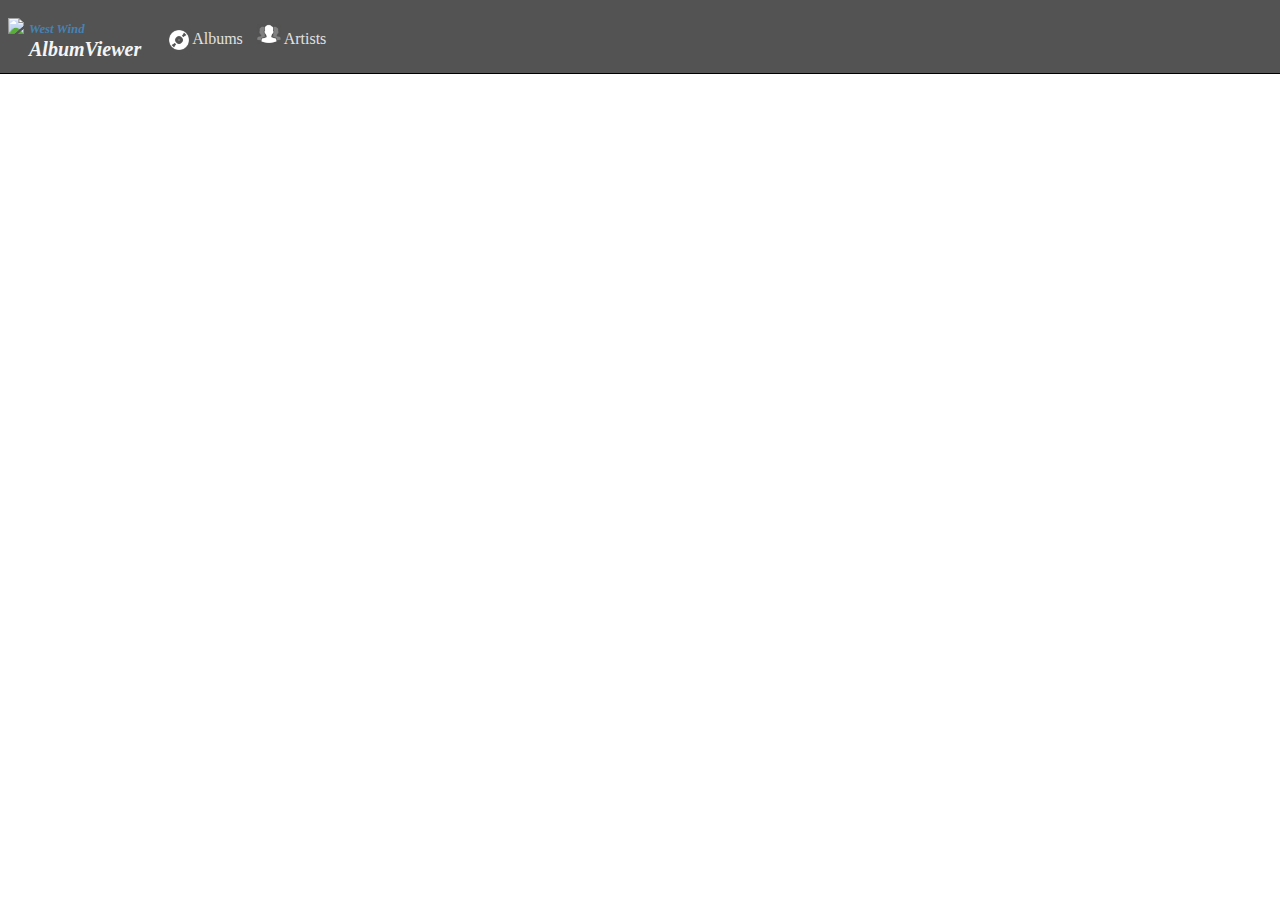
==== CordovaAlbumViewer/index.html @ 2b57b747 "Update sample by optimizing layout for iOS phone." ====
﻿<!DOCTYPE html>

<html lang="en" xmlns="http://www.w3.org/1999/xhtml">
<head>
    <meta charset="utf-8">
    <meta http-equiv="X-UA-Compatible" content="IE=edge">
    <meta name="viewport" content="width=device-width, initial-scale=1, maximum-scale=1">
    <meta name="description" content="">

    <!-- WEB FONTS -->
    <!--<link href="//fonts.googleapis.com/css?family=Raleway:300,400,700,800" rel="stylesheet" type="text/css" />
    <link href="//fonts.googleapis.com/css?family=Montserrat:700,800" rel="stylesheet" type="text/css" />-->

    <link rel="shortcut icon" href="favicon.ico" type="image/x-icon" />
    <meta name="apple-mobile-web-app-capable" content="yes" />
    <meta name="apple-mobile-web-app-status-bar-style" content="black" />
    <link rel="apple-touch-icon" href="touch-icon.png" />

    <link rel="icon" href="touch-icon.png" />
    <meta name="msapplication-TileImage" content="touch-icon.png">

    <!-- HTML5 shim and Respond.js IE8 support of HTML5 elements and media queries -->
    <!--[if lt IE 9]>
    <script src="https://oss.maxcdn.com/html5shiv/3.7.2/html5shiv.min.js"></script>
    <script src="https://oss.maxcdn.com/respond/1.4.2/respond.min.js"></script>
     <![endif]-->

    <title>West Wind Album Viewer SPA</title>

    <!-- combined CSS file - build with gulp -->
    <!--<link href="build/app.min.css" rel="stylesheet" />-->
    <!--<link rel="stylesheet" href="https://maxcdn.bootstrapcdn.com/bootstrap/3.2.0/css/bootstrap.min.css" />
    <link href="https://maxcdn.bootstrapcdn.com/font-awesome/4.2.0/css/font-awesome.min.css" rel="stylesheet" />-->


    <link href="css/bootstrap.min.css" rel="stylesheet" />
    <link href="css/bootstrap-theme.css" rel="stylesheet" />
    <link href="css/font-awesome.min.css" rel="stylesheet" />

    <link href="css/musicstore.css" rel="stylesheet" />
</head>
<body ng-app="app">

    <div id="TitleBar">
        <a href="#/albums">
            <img src="images/headphone-head.png"
                 style="height: 35px; float: left" />
            <div style="float: left; margin-left: 5px; line-height: 1.2">
                <i style="color: steelblue; font-size: 0.8em; font-weight: bold;">West Wind</i><br />
                <i style="color: whitesmoke; font-size: 1.25em; font-weight: bold;">AlbumViewer</i>
            </div>
        </a>
    </div>

    <div class="banner" ng-controller="headerController">
        <nav id="TopMenu" class="pull-right">
            <form style="float: left; width: 150px; padding-top: 3px;">
                <input id="SearchBox" type="text"
                       class="form-control" placeholder="Search..."
                       ng-model="searchText"
                       ng-keyup="onKey()" ng-blur="searchBlur()" style="display: none;">
            </form>
            <a href="javascript: window.location.reload();" ng-class="{ selected: activeTab == 'about'}"><i class=" fa fa-search" title="Search" style="font-size: 135%"></i></a>
            <a href="#/albums" ng-class="{ selected: activeTab == 'albums'}"><img src="images/record.png" title="Albums" style="height: 20px; vertical-align: top;" /> <span>Albums</span></a>
            <a href="#/artists" ng-class="{ selected: activeTab == 'artists'}"><img src="images/artists32.png" title="Artists" style="height: 20px" /> <span>Artists</span></a>
            <!--<a href="javascript: window.location.reload();" ng-class="{ selected: activeTab == 'about'}"><i class=" fa fa-info-circle" title="About" style="font-size: 165%;vertical-align: bottom"></i> <span>About</span></a>-->
        </nav>

    </div>

    <div class="ng-cloak" style="margin-top: 70px; padding: 1px;">
        <div id="MainView" autoscroll="true"
             ng-view>
        </div>
    </div>

    <script src="cordova.js"></script>
    <script src="scripts/platformOverrides.js"></script>
    <script src="scripts/index.js"></script>

    <script src="scripts/jquery.min.js"></script>
    <script src="scripts/ww.jquery.min.js"></script>
    <script src="scripts/ww.angular.js"></script>
    <script src="scripts/lodash.min.js"></script>

    <script src="scripts/fastclick.min.js"></script>


    <script>
        // hook up fast click for mobile devices - avoid 300ms delay
        window.addEventListener('load', function () {
            FastClick.attach(document.body);
        }, false);

        // enable animations on all screens for small screen sizes
        var width = $(window).width();
        if (width < 769)
            // make every animation a slide animation
            // otherwise only view/edit are
            $("#MainView").addClass("slide-animation");

        // close menu after click
        $(".navbar-nav li a").on('click', function () {
            if ($(window).width() < 769)
                $(".navbar-collapse").collapse('hide');
        });
        $("#SearchBox").on("keydown", function (e) {
            if ($(window).width() > 768)
                return;

            if (e.keyCode == 13 || e.keyCode == 27 || e.keyCode == 9)
                $(".navbar-collapse").collapse('hide');
        });
    </script>

    <!--<script src="js/angular-concat.min.js"></script>-->

    <script src="scripts/angular/angular.min.js"></script>
    <script src="scripts/angular/angular-route.min.js"></script>
    <script src="scripts/angular/angular-animate.min.js"></script>
    <script src="scripts/angular/angular-sanitize.min.js"></script>
    <script src="scripts/angular/angular-touch.min.js"></script>


    <!--<script src="../scripts/ww.angular.min.js"></script>-->
    <script src="css/bootstrap.min.js"></script>
    <script src="scripts/bootstrap-typeahead.min.js"></script>

    <!-- combined app scripts - build with gulp -->
    <!--<script src="js/app.min.js"></script>-->


    <script src="app/js/app.js"></script>
    <script src="app/js/albumService.js"></script>
    <script src="app/js/albumServiceLocal.js"></script>
    <script src="app/js/artistServiceLocal.js"></script>

    <!-- BUG: for some reason headerController DOES NOT GET COPIED -->
    <script src="app/js/headerXController.js"></script>

    <script src="app/js/albumsController.js"></script>
    <script src="app/js/albumController.js"></script>
    <script src="app/js/artistController.js"></script>
    <script src="app/js/artistsController.js"></script>

</body>
</html>
---- CordovaAlbumViewer/css/musicstore.css ----
body {
       
}
.page-header-text{
    font-size: 1.8em;
    font-weight: bold;
    color: steelblue;
}
h2,h3 {
    font-family: 'Trebuchet MS', 'Lucida Sans Unicode', 'Lucida Grande', 'Lucida Sans', Arial, sans-serif;    
    font-weight: bold;
}
h3 {
    color: steelblue;
}
#TitleBar {
    position: fixed;
    top: 18px;
    left: 8px;
    z-index: 100;
}
.banner {
    background: #535353;
    color: #e1e1e1;
    border-bottom: solid 1px black;
    position: fixed;
    top: 0;
    left: 0;
    padding-top: 15px;
    height: 58px;
    width: 100%;
    z-index: 10;   
}
    .banner.active {
        color: white;
        font-weight: bolder;
    }


.banner nav {
    display: inline-block;
    margin-top: 2px;
    margin-right: 3px;
    padding: 0;    
}

    .banner nav a, .banner nav input {
        display: inline-block;
        padding: 7px 5px;
        color: #e1e1e1;
        text-decoration: none;
    }

    .banner nav a:hover {
        color: white;
        background: #767676;
        text-decoration: none;
        border-bottom: solid 4px silver;
        border-radius: 2px;
    }

    .banner nav a.active, .banner nav a.selected {
        color: white;        
        font-weight: bold;
        border-bottom: solid 4px orange;
        border-radius: 2px;
    }
    @media(max-width: 640px) {
        .banner nav a span {
            display: none;
        }
    }

.album {
    margin-bottom: 10px;
    margin-right: 5px;
    padding: 10px;
    border: 1px solid silver;
    border-radius: 6px;
    height: 135px;
    overflow-y:hidden;
    float: left;
    max-width: 300px;
        
    transition: background linear 275ms;
    position: relative;
}
    .album:hover {
        background: steelblue;
        color: white !important;
        cursor: pointer;        
    }
    .album:hover .album-overlay {
        display: block;
    }
    .album-overlay {
        position: relative;
        float: right;
        background: #034e8d;
        color: #whitesmoke;        
        padding: 5px;        
        min-width: 40px;
        display: none;
        margin-top: -10px;
        margin-right: -10px;
        border-radius: 3px;
        opacity: 0.85;
        z-index: 1000;
        box-shadow: 2px 2px 4px #535353;

    }.album-overlay:hover {
         opacity: 1;
     }
    .album-overlay a, .album-overlay a:hover {
        color: beige;
        text-decoration: none;
    }
    .album-overlay a:hover {        
        color: white;
    }

.album-title {
    font-weight: bold;
}

.album-title-big {
    font-weight: bold;
    font-size: 1.55em;
}

.album-descript {
    font-size: 0.85em;          
    overflow: hidden;
}

.album-artist {
    font-size: 0.85em;
    font-style: italic;
    color: #2a5fb4;
}

.album-year {
    font-size: 0.85em;
    color: steelblue;
}


.album-image,.album-image-big {
    width: 72px;
    float: left;
    border-radius: 35px;
}
.album-image-big {
    width: auto;
    float: none;
    max-width: 95%;
    border-radius: 4px;
    box-shadow: 2px 2px 4px #535353;
}
@media(max-width: 768px){
    .album-image-big {
        margin-bottom: 10px;
    }
}

.song { 
    font-size: .85em;
    padding: 5px;
    border-bottom: 1px dashed silver;
}

.separator {
    border-bottom: 1px solid lightgrey;
    margin: 5px auto 15px;
    height: 1px;
}

input.ng-invalid,textarea.ng-invalid,select.ng-invalid {
    background: pink;
}


@media (max-width: 690px) {
    .album {
        max-width: 100% !important;
        min-height: 100px;
    }

}


.navbar-inverse .navbar-brand, .navbar-inverse .navbar-nav > li > a {
   border-bottom: solid 2px transparent;
}
.navbar-inverse .navbar-brand, .navbar-inverse .navbar-nav > li > a:hover {
    text-shadow: 0 -1px 0 rgba(0, 0, 0, .25);
    color: white;
    background: #535353 !important;
    border-bottom: solid 2px darkorange;
    border-radius: 2px;
}
.navbar-inverse .navbar-brand, .navbar-inverse .navbar-nav > li > a.selected {
    text-shadow: 0 -1px 0 rgba(0, 0, 0, .25);
    color: white;
    background: #535353 !important;
        border-bottom: solid 2px orange;
    border-radius: 2px;
}
.modal-dialog {
    margin: 30px 10px;
}
.modal-header {
    padding: 15px 15px 5px;
}
.modal-body {
    padding: 10px 20px 5px 20px;
}


@-webkit-keyframes slideOutLeft {    
    to {
        -webkit-transform: translateX(-100%);
        transform: translateX(-100%);
    }	
}
@keyframes slideOutLeft {

    to {
        -webkit-transform: translateX(-100%);
        transform: translateX(-100%);
    }
}

/* slide in from the bottom */
@-webkit-keyframes slideInRight {
    from {
        -webkit-transform: translateX(100%);
        transform: translateX(100%);
    }
    to {
        -webkit-transform: translateX(0%);
        transform: translateX(0);
    }
}
@keyframes slideInRight {
    from {
        -webkit-transform: translateX(100%);
        transform: translateX(100%);
    }
    to {
        -webkit-transform: translateX(0%);
        transform: translateX(0);
    }
}

.slide-animation.ng-enter {
    -webkit-animation: slideInRight 0.70s both ease-in;
    animation: slideInRight 0.70s both ease-in;
    z-index: 9999;    
}

.slide-animation.ng-leave {
   -webkit-animation: slideOutLeft 0.35s both ease-in;
    animation: slideOutLeft 0.35s both ease-in;
    z-index: 8888;
}
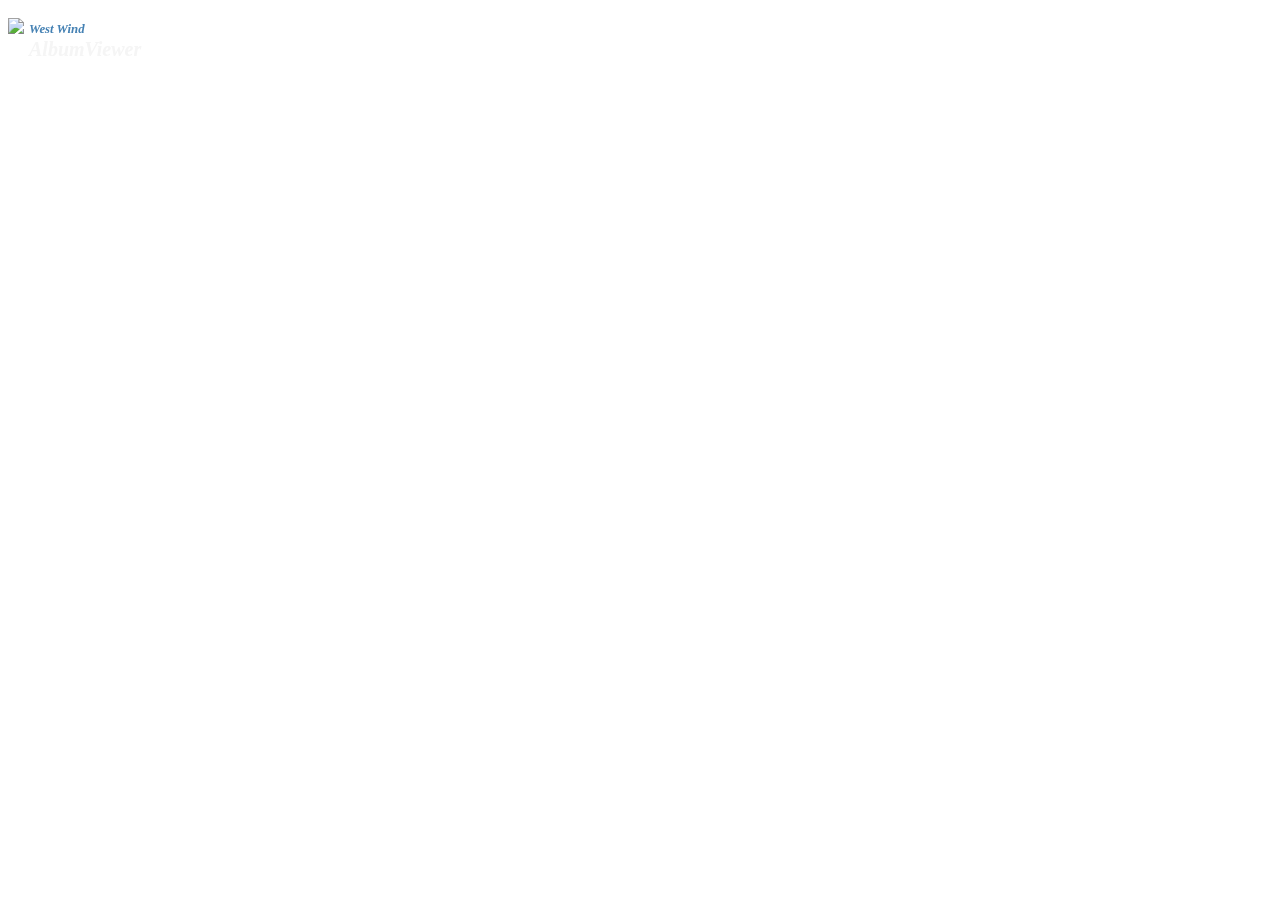
==== commit 42cb2bc7: "Add expandable search box." ====
--- a/CordovaAlbumViewer/index.html
+++ b/CordovaAlbumViewer/index.html
@@ -52,23 +52,26 @@
         </a>
     </div>
 
-    <div class="banner" ng-controller="headerController">
+    <div class="banner" ng-controller="headerController" ng-cloak>
         <nav id="TopMenu" class="pull-right">
-            <form style="float: left; width: 150px; padding-top: 3px;">
+            <form style="float: left; width: 120px; padding-top: 2px;">
                 <input id="SearchBox" type="text"
                        class="form-control" placeholder="Search..."
                        ng-model="searchText"
-                       ng-keyup="onKey()" ng-blur="searchBlur()" style="display: none;">
+                       ng-keyup="onKey()"
+                       ng-blur="searchBlur()"
+                       ng-hide="!searchAllowed || !searchVisible"
+                      >
             </form>
-            <a href="javascript: window.location.reload();" ng-class="{ selected: activeTab == 'about'}"><i class=" fa fa-search" title="Search" style="font-size: 135%"></i></a>
-            <a href="#/albums" ng-class="{ selected: activeTab == 'albums'}"><img src="images/record.png" title="Albums" style="height: 20px; vertical-align: top;" /> <span>Albums</span></a>
-            <a href="#/artists" ng-class="{ selected: activeTab == 'artists'}"><img src="images/artists32.png" title="Artists" style="height: 20px" /> <span>Artists</span></a>
+            <a ng-click="showSearch()" ng-hide="searchVisible || !searchAllowed"><i class=" fa fa-search" title="Search" style="font-size: 135%"></i> <span>Search</span></a>
+            <a href="#/albums" ng-hide="searchVisible" ng-class="{ selected: activeTab == 'albums'}"><img src="images/record.png" title="Albums" style="height: 20px; vertical-align: top;" /> <span>Albums</span></a>
+            <a href="#/artists" ng-hide="searchVisible" ng-class="{ selected: activeTab == 'artists'}"><img src="images/artists32.png" title="Artists" style="height: 20px" /> <span>Artists</span></a>
             <!--<a href="javascript: window.location.reload();" ng-class="{ selected: activeTab == 'about'}"><i class=" fa fa-info-circle" title="About" style="font-size: 165%;vertical-align: bottom"></i> <span>About</span></a>-->
         </nav>
 
     </div>
 
-    <div class="ng-cloak" style="margin-top: 70px; padding: 1px;">
+    <div ng-cloak style="margin-top: 72px; padding: 1px;">
         <div id="MainView" autoscroll="true"
              ng-view>
         </div>
@@ -89,7 +92,10 @@
     <script>
         // hook up fast click for mobile devices - avoid 300ms delay
         window.addEventListener('load', function () {
-            FastClick.attach(document.body);
+            // only use FastClick for iOS
+            if (navigator.userAgent.indexOf('iPhone') ||
+                navigator.userAgent.indexOf('iPad'))
+                FastClick.attach(document.body);
         }, false);
 
         // enable animations on all screens for small screen sizes
--- a/CordovaAlbumViewer/css/musicstore.css
+++ b/CordovaAlbumViewer/css/musicstore.css
@@ -19,6 +19,13 @@
     left: 8px;
     z-index: 100;
 }
+#TopMenu {
+}
+    #TopMenu input {
+        color: #535353;
+        padding: 4px 5px;
+        height: auto;
+    }
 .banner {
     background: #535353;
     color: #e1e1e1;
@@ -264,3 +271,6 @@
     animation: slideOutLeft 0.35s both ease-in;
     z-index: 8888;
 }
+[ng\:cloak], [ng-cloak], [data-ng-cloak], [x-ng-cloak], .ng-cloak, .x-ng-cloak {
+  display: none !important;
+}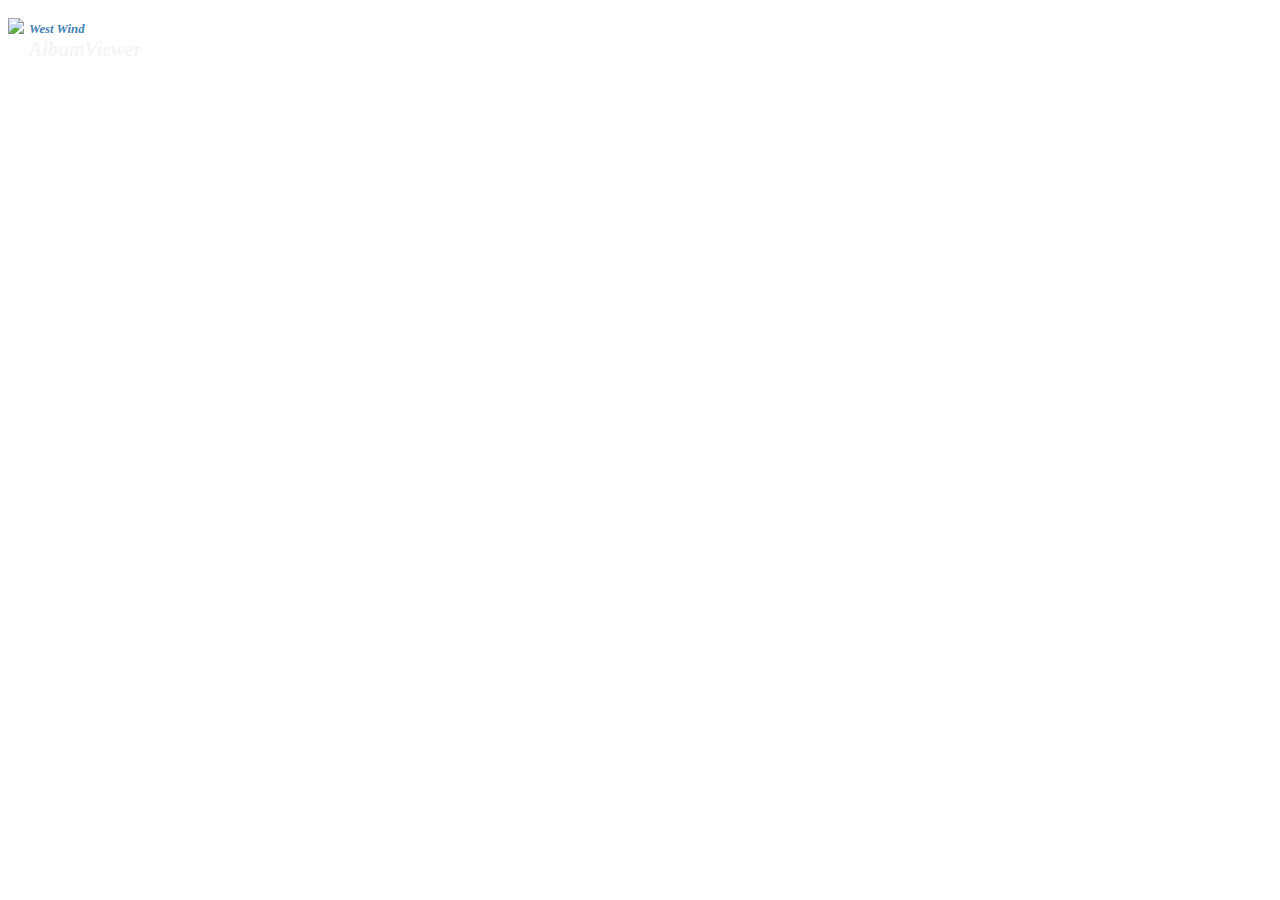
==== commit ac718758: "Minor Style adjustments" ====
--- a/CordovaAlbumViewer/index.html
+++ b/CordovaAlbumViewer/index.html
@@ -7,10 +7,6 @@
     <meta name="viewport" content="width=device-width, initial-scale=1, maximum-scale=1">
     <meta name="description" content="">
 
-    <!-- WEB FONTS -->
-    <!--<link href="//fonts.googleapis.com/css?family=Raleway:300,400,700,800" rel="stylesheet" type="text/css" />
-    <link href="//fonts.googleapis.com/css?family=Montserrat:700,800" rel="stylesheet" type="text/css" />-->
-
     <link rel="shortcut icon" href="favicon.ico" type="image/x-icon" />
     <meta name="apple-mobile-web-app-capable" content="yes" />
     <meta name="apple-mobile-web-app-status-bar-style" content="black" />
@@ -19,19 +15,7 @@
     <link rel="icon" href="touch-icon.png" />
     <meta name="msapplication-TileImage" content="touch-icon.png">
 
-    <!-- HTML5 shim and Respond.js IE8 support of HTML5 elements and media queries -->
-    <!--[if lt IE 9]>
-    <script src="https://oss.maxcdn.com/html5shiv/3.7.2/html5shiv.min.js"></script>
-    <script src="https://oss.maxcdn.com/respond/1.4.2/respond.min.js"></script>
-     <![endif]-->
-
-    <title>West Wind Album Viewer SPA</title>
-
-    <!-- combined CSS file - build with gulp -->
-    <!--<link href="build/app.min.css" rel="stylesheet" />-->
-    <!--<link rel="stylesheet" href="https://maxcdn.bootstrapcdn.com/bootstrap/3.2.0/css/bootstrap.min.css" />
-    <link href="https://maxcdn.bootstrapcdn.com/font-awesome/4.2.0/css/font-awesome.min.css" rel="stylesheet" />-->
-
+    <title>West Wind Album Viewer</title>    
 
     <link href="css/bootstrap.min.css" rel="stylesheet" />
     <link href="css/bootstrap-theme.css" rel="stylesheet" />
@@ -52,29 +36,53 @@
         </a>
     </div>
 
-    <div class="banner" ng-controller="headerController" ng-cloak>
-        <nav id="TopMenu" class="pull-right">
-            <form style="float: left; width: 120px; padding-top: 2px;">
-                <input id="SearchBox" type="text"
-                       class="form-control" placeholder="Search..."
-                       ng-model="searchText"
-                       ng-keyup="onKey()"
-                       ng-blur="searchBlur()"
-                       ng-hide="!searchAllowed || !searchVisible"
-                      >
-            </form>
-            <a ng-click="showSearch()" ng-hide="searchVisible || !searchAllowed"><i class=" fa fa-search" title="Search" style="font-size: 135%"></i> <span>Search</span></a>
-            <a href="#/albums" ng-hide="searchVisible" ng-class="{ selected: activeTab == 'albums'}"><img src="images/record.png" title="Albums" style="height: 20px; vertical-align: top;" /> <span>Albums</span></a>
-            <a href="#/artists" ng-hide="searchVisible" ng-class="{ selected: activeTab == 'artists'}"><img src="images/artists32.png" title="Artists" style="height: 20px" /> <span>Artists</span></a>
-            <!--<a href="javascript: window.location.reload();" ng-class="{ selected: activeTab == 'about'}"><i class=" fa fa-info-circle" title="About" style="font-size: 165%;vertical-align: bottom"></i> <span>About</span></a>-->
-        </nav>
+    <div ng-controller="headerController" ng-cloak>
+        <div class="banner">
+            <nav id="Toolbar-Top" class="pull-right">
+                <a href="#/albums" ng-class="{ selected: activeTab == 'albums'}">
+                    <img src="images/record.png" title="Albums" /> <span>Albums</span>
+                </a>
+                <a href="#/artists" ng-class="{ selected: activeTab == 'artists'}">
+                    <img src="images/artists32.png" title="Artists" /> <span>Artists</span>
+                </a>
+                <a href="#/options" ng-class="{ selected: activeTab == 'options'}">
+                    <img src="images/gear.png" title="Options" /> <span>Options</span>
+                </a>
+            </nav>
+            <nav id="TopMenu" class="pull-right">
+                <form style="float: left; width: 140px; padding-top: 2px;">
+                    <input id="SearchBox" type="text"
+                           class="form-control" placeholder="Search..."
+                           ng-model="searchText"
+                           ng-keyup="onKey()"
+                           ng-blur="searchBlur()"
+                           ng-hide="!searchAllowed || !searchVisible">
+                </form>
+                <a ng-click="showSearch()" ng-hide="searchVisible || !searchAllowed">
+                    <img src="images/search.png"/> <span>Search</span>
+                </a>
+            </nav>
 
+        </div>
+        <div class="banner banner-bottom">
+            <nav id="Toolbar">
+                <a href="#/albums" ng-class="{ selected: activeTab == 'albums'}">
+                    <img src="images/record.png" title="Albums" /> <span>Albums</span>
+                </a>
+                <a href="#/artists" ng-class="{ selected: activeTab == 'artists'}">
+                    <img src="images/artists32.png" title="Artists" /> <span>Artists</span>
+                </a>
+                <a href="#/options" ng-class="{ selected: activeTab == 'options'}">
+                    <img src="images/gear.png" title="Options" /> <span>Options</span>
+                </a>
+            </nav>
+        </div>
     </div>
 
-    <div ng-cloak style="margin-top: 72px; padding: 1px;">
-        <div id="MainView" autoscroll="true"
-             ng-view>
-        </div>
+
+    <div id="MainView" autoscroll="true" ng-cloak
+         style="width: 100%; padding-top: 10px;" class="slide-animation"
+         ng-view>
     </div>
 
     <script src="cordova.js"></script>
@@ -93,30 +101,19 @@
         // hook up fast click for mobile devices - avoid 300ms delay
         window.addEventListener('load', function () {
             // only use FastClick for iOS
-            if (navigator.userAgent.indexOf('iPhone') ||
-                navigator.userAgent.indexOf('iPad'))
+            //if (navigator.userAgent.indexOf('iPhone') ||
+            //    navigator.userAgent.indexOf('iPad'))
                 FastClick.attach(document.body);
         }, false);
 
         // enable animations on all screens for small screen sizes
-        var width = $(window).width();
-        if (width < 769)
-            // make every animation a slide animation
-            // otherwise only view/edit are
-            $("#MainView").addClass("slide-animation");
+        //var width = $(window).width();
+        //if (width < 769)
+        //    // make every animation a slide animation
+        //    // otherwise only view/edit are
+        //    $("#MainView").addClass("slide-animation");
 
-        // close menu after click
-        $(".navbar-nav li a").on('click', function () {
-            if ($(window).width() < 769)
-                $(".navbar-collapse").collapse('hide');
-        });
-        $("#SearchBox").on("keydown", function (e) {
-            if ($(window).width() > 768)
-                return;
-
-            if (e.keyCode == 13 || e.keyCode == 27 || e.keyCode == 9)
-                $(".navbar-collapse").collapse('hide');
-        });
+     
     </script>
 
     <!--<script src="js/angular-concat.min.js"></script>-->
@@ -141,13 +138,14 @@
     <script src="app/js/albumServiceLocal.js"></script>
     <script src="app/js/artistServiceLocal.js"></script>
 
-    <!-- BUG: for some reason headerController DOES NOT GET COPIED -->
+    <!-- BUG: for some reason headerController DOES NOT GET COPIED! -->
     <script src="app/js/headerXController.js"></script>
 
     <script src="app/js/albumsController.js"></script>
     <script src="app/js/albumController.js"></script>
     <script src="app/js/artistController.js"></script>
     <script src="app/js/artistsController.js"></script>
+    <script src="app/js/optionsController.js"></script>
 
 </body>
 </html>--- a/CordovaAlbumViewer/css/musicstore.css
+++ b/CordovaAlbumViewer/css/musicstore.css
@@ -1,5 +1,5 @@
 body {
-       
+    overflow-x: hidden;
 }
 .page-header-text{
     font-size: 1.8em;
@@ -14,17 +14,34 @@
     color: steelblue;
 }
 #TitleBar {
-    position: fixed;
+    position: absolute;
     top: 18px;
     left: 8px;
-    z-index: 100;
+    z-index: 11;
+}
+#Toolbar {
+    display: none;   
+}
+#Toolbar-Top {    
 }
 #TopMenu {
 }
+
     #TopMenu input {
         color: #535353;
         padding: 4px 5px;
         height: auto;
+    }
+    #MainView {
+        position: absolute;
+        left: 0;
+        top: 58px;
+        bottom: 0;
+        width:100%;
+        z-index: 11;
+        overflow-x: hidden;
+        overflow-y: auto;
+        -webkit-overflow-scrolling: touch;  
     }
 .banner {
     background: #535353;
@@ -38,6 +55,7 @@
     width: 100%;
     z-index: 10;   
 }
+
     .banner.active {
         color: white;
         font-weight: bolder;
@@ -45,18 +63,21 @@
 
 
 .banner nav {
-    display: inline-block;
-    margin-top: 2px;
+    display: inline-block;    
     margin-right: 3px;
-    padding: 0;    
-}
-
+    padding: 4px;    
+}
     .banner nav a, .banner nav input {
         display: inline-block;
-        padding: 7px 5px;
+        padding: 6px 6px 6px;
         color: #e1e1e1;
         text-decoration: none;
     }
+     .banner nav a img {
+        height: 23px; 
+        vertical-align: top;
+    }
+
 
     .banner nav a:hover {
         color: white;
@@ -66,12 +87,26 @@
         border-radius: 2px;
     }
 
-    .banner nav a.active, .banner nav a.selected {
+    .banner nav a.active, .banner nav a.selected   
+     {
         color: white;        
         font-weight: bold;
         border-bottom: solid 4px orange;
         border-radius: 2px;
     }
+  .banner-bottom {
+    position: fixed;
+    bottom: 0;
+    top: auto;
+    text-align: center;
+    padding-top: inherit;      
+    height: 43px;
+    display: none;
+}
+  .banner-bottom a {
+        margin: 0 20px;      
+    }
+
     @media(max-width: 640px) {
         .banner nav a span {
             display: none;
@@ -104,7 +139,7 @@
         position: relative;
         float: right;
         background: #034e8d;
-        color: #whitesmoke;        
+        color: whitesmoke;        
         padding: 5px;        
         min-width: 40px;
         display: none;
@@ -193,28 +228,27 @@
         min-height: 100px;
     }
 
-}
-
-
-.navbar-inverse .navbar-brand, .navbar-inverse .navbar-nav > li > a {
-   border-bottom: solid 2px transparent;
-}
-.navbar-inverse .navbar-brand, .navbar-inverse .navbar-nav > li > a:hover {
-    text-shadow: 0 -1px 0 rgba(0, 0, 0, .25);
-    color: white;
-    background: #535353 !important;
-    border-bottom: solid 2px darkorange;
-    border-radius: 2px;
-}
-.navbar-inverse .navbar-brand, .navbar-inverse .navbar-nav > li > a.selected {
-    text-shadow: 0 -1px 0 rgba(0, 0, 0, .25);
-    color: white;
-    background: #535353 !important;
-        border-bottom: solid 2px orange;
-    border-radius: 2px;
+    #Toolbar-Top {
+        display: none;
+    }
+    #Toolbar {
+        display: block;
+    }
+    .banner-bottom {
+        display: block;
+    }
+    #MainView {
+        bottom: 43px;
+    }
+}
+
+.modal {
+    position: absolute;
+    top: 0;
+    z-index: 1040;        
 }
 .modal-dialog {
-    margin: 30px 10px;
+    margin: 2px auto;   
 }
 .modal-header {
     padding: 15px 15px 5px;
@@ -263,13 +297,23 @@
 .slide-animation.ng-enter {
     -webkit-animation: slideInRight 0.70s both ease-in;
     animation: slideInRight 0.70s both ease-in;
-    z-index: 9999;    
-}
+    z-index: 1001;    
+}
+.slide-animation.ng-enter-stagger {
+  /* 200ms will be applied between each sucessive enter operation */ 
+  -webkit-transition-delay:0.2s;
+  transition-delay:0.7s;
+
+  /* this is here to avoid accidental CSS inheritance */
+  -webkit-transition-duration:0;
+  transition-duration:0;
+}
+
 
 .slide-animation.ng-leave {
    -webkit-animation: slideOutLeft 0.35s both ease-in;
     animation: slideOutLeft 0.35s both ease-in;
-    z-index: 8888;
+    z-index: 1000;
 }
 [ng\:cloak], [ng-cloak], [data-ng-cloak], [x-ng-cloak], .ng-cloak, .x-ng-cloak {
   display: none !important;
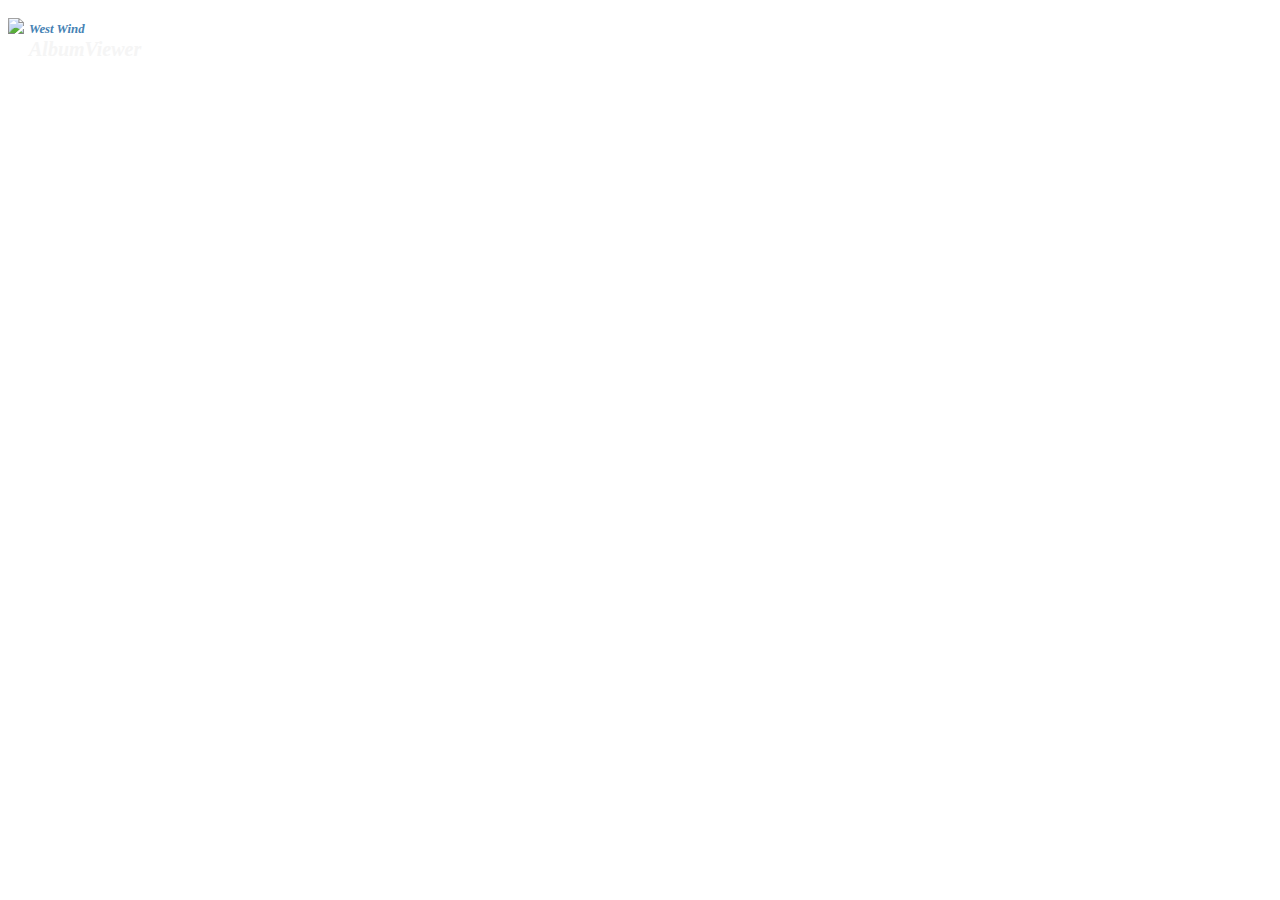
==== commit 56f4c2d4: "Update application with minor tweaks" ====
--- a/CordovaAlbumViewer/index.html
+++ b/CordovaAlbumViewer/index.html
@@ -36,54 +36,56 @@
         </a>
     </div>
 
-    <div ng-controller="headerController" ng-cloak>
-        <div class="banner">
-            <nav id="Toolbar-Top" class="pull-right">
-                <a href="#/albums" ng-class="{ selected: activeTab == 'albums'}">
-                    <img src="images/record.png" title="Albums" /> <span>Albums</span>
-                </a>
-                <a href="#/artists" ng-class="{ selected: activeTab == 'artists'}">
-                    <img src="images/artists32.png" title="Artists" /> <span>Artists</span>
-                </a>
-                <a href="#/options" ng-class="{ selected: activeTab == 'options'}">
-                    <img src="images/gear.png" title="Options" /> <span>Options</span>
-                </a>
-            </nav>
-            <nav id="TopMenu" class="pull-right">
-                <form style="float: left; width: 140px; padding-top: 2px;">
-                    <input id="SearchBox" type="text"
-                           class="form-control" placeholder="Search..."
-                           ng-model="searchText"
-                           ng-keyup="onKey()"
-                           ng-blur="searchBlur()"
-                           ng-hide="!searchAllowed || !searchVisible">
-                </form>
-                <a ng-click="showSearch()" ng-hide="searchVisible || !searchAllowed">
-                    <img src="images/search.png"/> <span>Search</span>
-                </a>
-            </nav>
+<div ng-controller="headerController" ng-cloak 
+     style="margin: 0; padding: 0; border: none;">
+    <div class="banner">
+        <nav id="Toolbar-Top" class="pull-right">
+            <a href="#/albums" ng-class="{ selected: activeTab == 'albums'}">
+                <img src="images/record.png" title="Albums"/> <span>Albums</span>
+            </a>
+            <a href="#/artists" ng-class="{ selected: activeTab == 'artists'}">
+                <img src="images/artists32.png" title="Artists"/> <span>Artists</span>
+            </a>
+            <a href="#/options" ng-class="{ selected: activeTab == 'options'}">
+                <img src="images/gear.png" title="Options"/> <span>Options</span>
+            </a>
+        </nav>
+        <nav id="TopMenu" class="pull-right">
+            <form style="float: left; width: 140px; padding-top: 2px;">
+                <input id="SearchBox" type="text"
+                       class="form-control" placeholder="Search..."
+                       ng-model="searchText"
+                       ng-keyup="onKey()"
+                       ng-blur="searchBlur()"
+                       ng-hide="!searchAllowed || !searchVisible">
+            </form>
+            <a ng-click="showSearch()" ng-hide="searchVisible || !searchAllowed">
+                <img src="images/search.png"/> <span>Search</span>
+            </a>
+        </nav>
+    </div>
 
-        </div>
-        <div class="banner banner-bottom">
-            <nav id="Toolbar">
-                <a href="#/albums" ng-class="{ selected: activeTab == 'albums'}">
-                    <img src="images/record.png" title="Albums" /> <span>Albums</span>
-                </a>
-                <a href="#/artists" ng-class="{ selected: activeTab == 'artists'}">
-                    <img src="images/artists32.png" title="Artists" /> <span>Artists</span>
-                </a>
-                <a href="#/options" ng-class="{ selected: activeTab == 'options'}">
-                    <img src="images/gear.png" title="Options" /> <span>Options</span>
-                </a>
-            </nav>
-        </div>
+    <div id="MainView" autoscroll="true" ng-cloak         
+         xclass="xslide-animation"
+         ng-view>
     </div>
 
 
-    <div id="MainView" autoscroll="true" ng-cloak
-         style="width: 100%; padding-top: 10px;" class="slide-animation"
-         ng-view>
+    <div class="banner banner-bottom">
+        <nav id="Toolbar">
+            <a href="#/albums" ng-class="{ selected: activeTab == 'albums'}">
+                <img src="images/record.png" title="Albums"/> <span>Albums</span>
+            </a>
+            <a href="#/artists" ng-class="{ selected: activeTab == 'artists'}">
+                <img src="images/artists32.png" title="Artists"/> <span>Artists</span>
+            </a>
+            <a href="#/options" ng-class="{ selected: activeTab == 'options'}">
+                <img src="images/gear.png" title="Options"/> <span>Options</span>
+            </a>
+        </nav>
     </div>
+</div>
+
 
     <script src="cordova.js"></script>
     <script src="scripts/platformOverrides.js"></script>
@@ -103,17 +105,8 @@
             // only use FastClick for iOS
             //if (navigator.userAgent.indexOf('iPhone') ||
             //    navigator.userAgent.indexOf('iPad'))
-                FastClick.attach(document.body);
+            FastClick.attach(document.body);
         }, false);
-
-        // enable animations on all screens for small screen sizes
-        //var width = $(window).width();
-        //if (width < 769)
-        //    // make every animation a slide animation
-        //    // otherwise only view/edit are
-        //    $("#MainView").addClass("slide-animation");
-
-     
     </script>
 
     <!--<script src="js/angular-concat.min.js"></script>-->
--- a/CordovaAlbumViewer/css/musicstore.css
+++ b/CordovaAlbumViewer/css/musicstore.css
@@ -7,7 +7,7 @@
     color: steelblue;
 }
 h2,h3 {
-    font-family: 'Trebuchet MS', 'Lucida Sans Unicode', 'Lucida Grande', 'Lucida Sans', Arial, sans-serif;    
+    font-family: Trebuchet,'Trebuchet MS', 'Lucida Sans Unicode', 'Lucida Grande', 'Lucida Sans', Arial, sans-serif;    
     font-weight: bold;
 }
 h3 {
@@ -41,7 +41,10 @@
         z-index: 11;
         overflow-x: hidden;
         overflow-y: auto;
-        -webkit-overflow-scrolling: touch;  
+        -webkit-overflow-scrolling: touch;
+        padding-top: 10px; 
+        background: white;
+        overflow-x: hidden;
     }
 .banner {
     background: #535353;
@@ -122,7 +125,7 @@
     height: 135px;
     overflow-y:hidden;
     float: left;
-    max-width: 300px;
+    max-width: 235px;
         
     transition: background linear 275ms;
     position: relative;
@@ -188,7 +191,7 @@
 
 
 .album-image,.album-image-big {
-    width: 72px;
+    width: 55px;
     float: left;
     border-radius: 35px;
 }
@@ -204,6 +207,14 @@
         margin-bottom: 10px;
     }
 }
+@media(min-width: 960px) {
+    .album {
+        max-width: 32%;
+    }
+    .album-image {
+        width: 70px;
+    }
+}
 
 .song { 
     font-size: .85em;
@@ -226,8 +237,10 @@
     .album {
         max-width: 100% !important;
         min-height: 100px;
-    }
-
+    }    
+    .album-image {
+        width: 70px;
+    }
     #Toolbar-Top {
         display: none;
     }
@@ -257,29 +270,33 @@
     padding: 10px 20px 5px 20px;
 }
 
-
 @-webkit-keyframes slideOutLeft {    
+     from {
+        -webkit-transform: translateX(0);
+        transform: translateX(0);
+    }
+     to {
+        -webkit-transform: translateX(-100%);
+        transform: translateX(-100%);
+    }	
+}
+@keyframes slideOutLeft {
+    from {
+        -webkit-transform: translateX(0);
+        transform: translateX(0);
+    }
     to {
         -webkit-transform: translateX(-100%);
         transform: translateX(-100%);
-    }	
-}
-@keyframes slideOutLeft {
-
-    to {
-        -webkit-transform: translateX(-100%);
-        transform: translateX(-100%);
-    }
-}
-
-/* slide in from the bottom */
+    }
+}
 @-webkit-keyframes slideInRight {
     from {
         -webkit-transform: translateX(100%);
         transform: translateX(100%);
     }
     to {
-        -webkit-transform: translateX(0%);
+        -webkit-transform: translateX(0);
         transform: translateX(0);
     }
 }
@@ -289,32 +306,26 @@
         transform: translateX(100%);
     }
     to {
-        -webkit-transform: translateX(0%);
+        -webkit-transform: translateX(0);
         transform: translateX(0);
     }
 }
 
 .slide-animation.ng-enter {
-    -webkit-animation: slideInRight 0.70s both ease-in;
-    animation: slideInRight 0.70s both ease-in;
-    z-index: 1001;    
-}
-.slide-animation.ng-enter-stagger {
-  /* 200ms will be applied between each sucessive enter operation */ 
-  -webkit-transition-delay:0.2s;
-  transition-delay:0.7s;
-
-  /* this is here to avoid accidental CSS inheritance */
-  -webkit-transition-duration:0;
-  transition-duration:0;
-}
-
+    -webkit-animation: slideInRight 0.50s both ease-in;
+    animation: slideInRight 0.50s both ease-in;
+    z-index: 9999;        
+}
 
 .slide-animation.ng-leave {
-   -webkit-animation: slideOutLeft 0.35s both ease-in;
-    animation: slideOutLeft 0.35s both ease-in;
-    z-index: 1000;
-}
+   -webkit-animation: slideOutLeft 0.50s both ease-in;
+    animation: slideOutLeft 0.50s both ease-in;
+    z-index: 8888;
+}
+
+
+
+
 [ng\:cloak], [ng-cloak], [data-ng-cloak], [x-ng-cloak], .ng-cloak, .x-ng-cloak {
   display: none !important;
 }